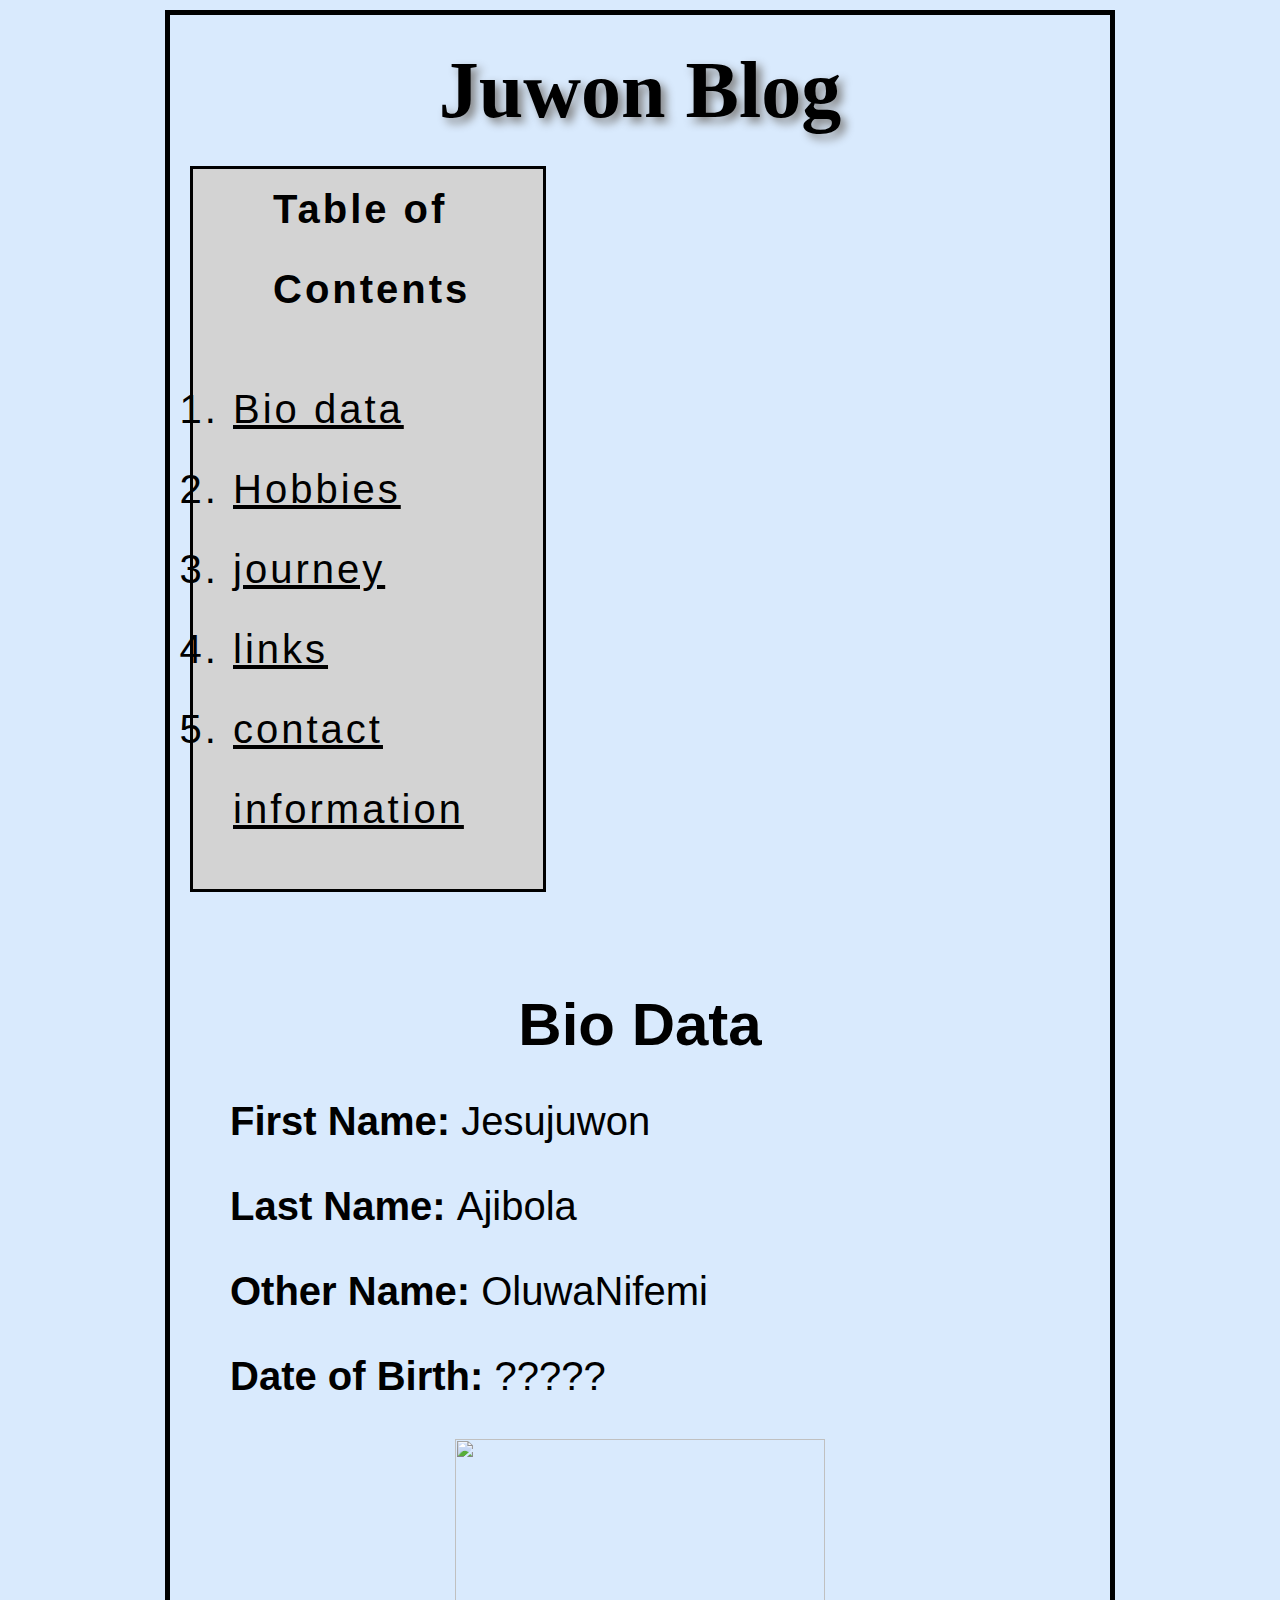
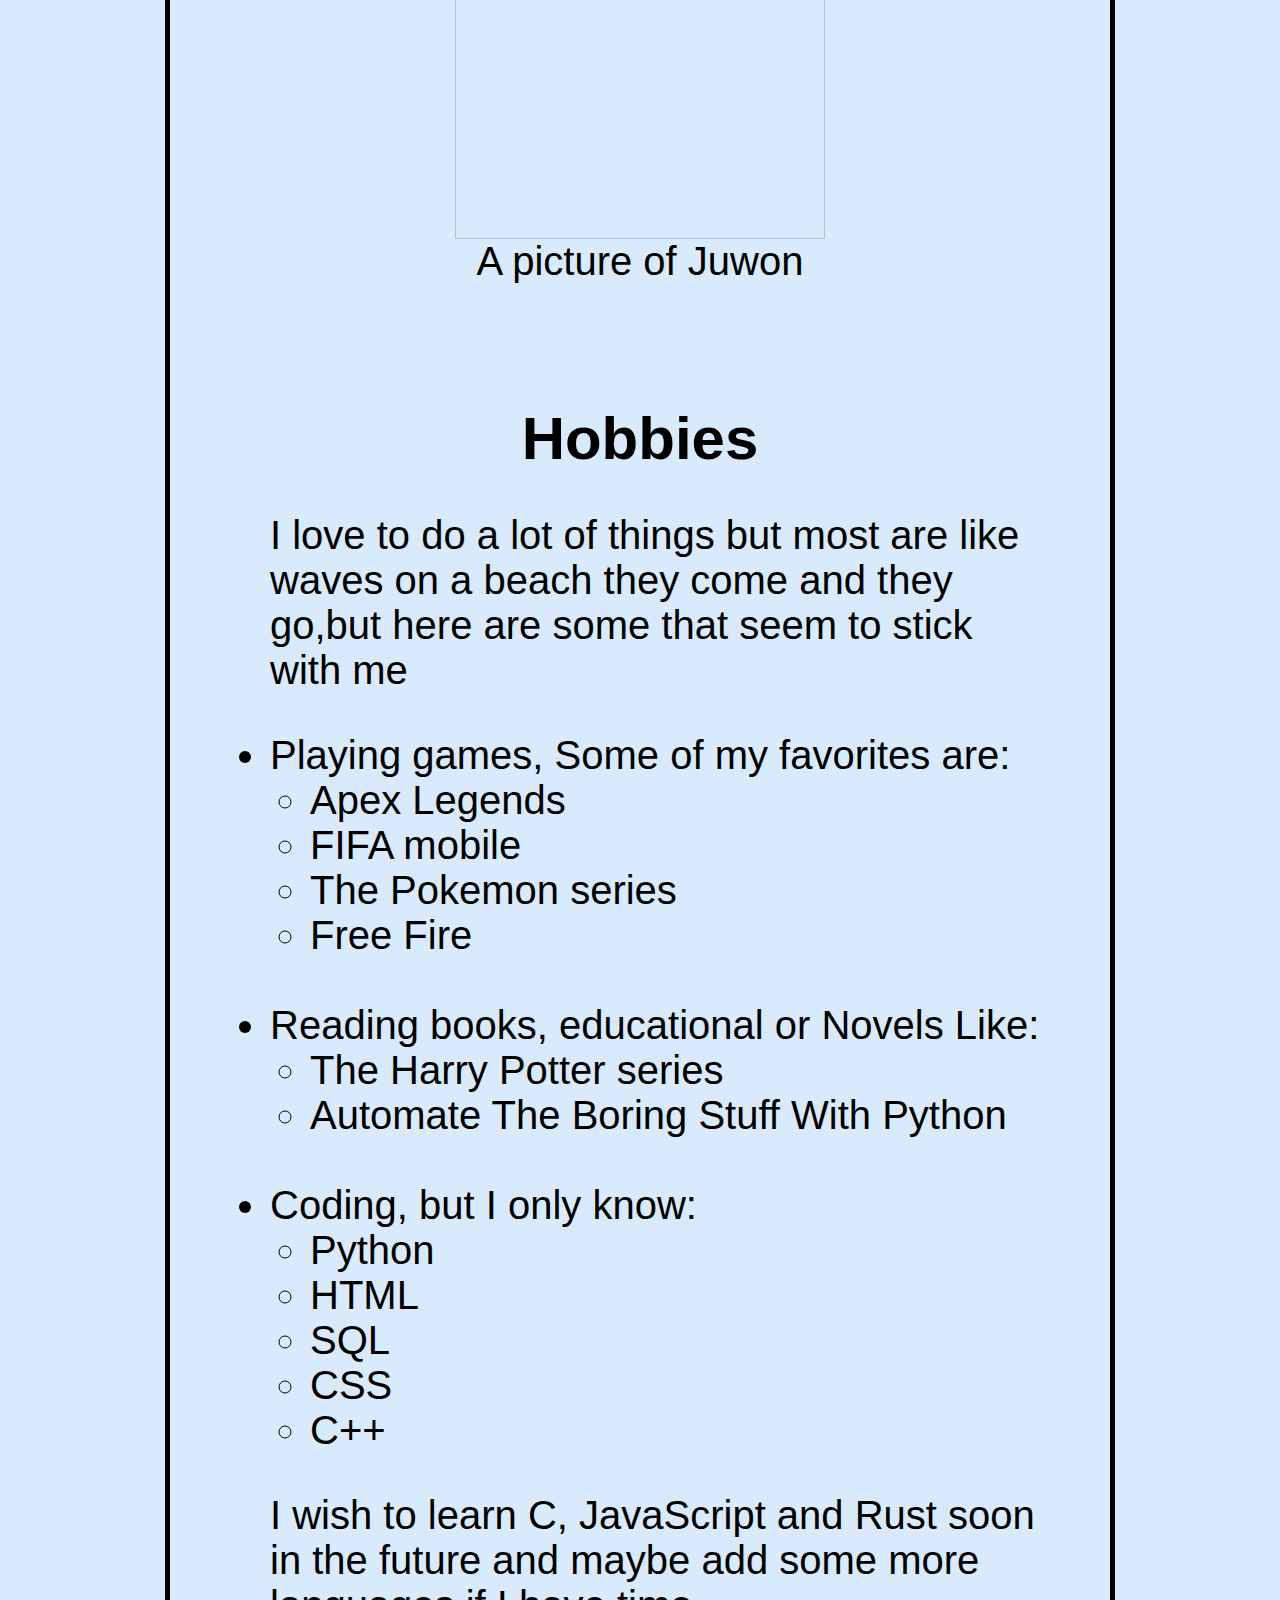
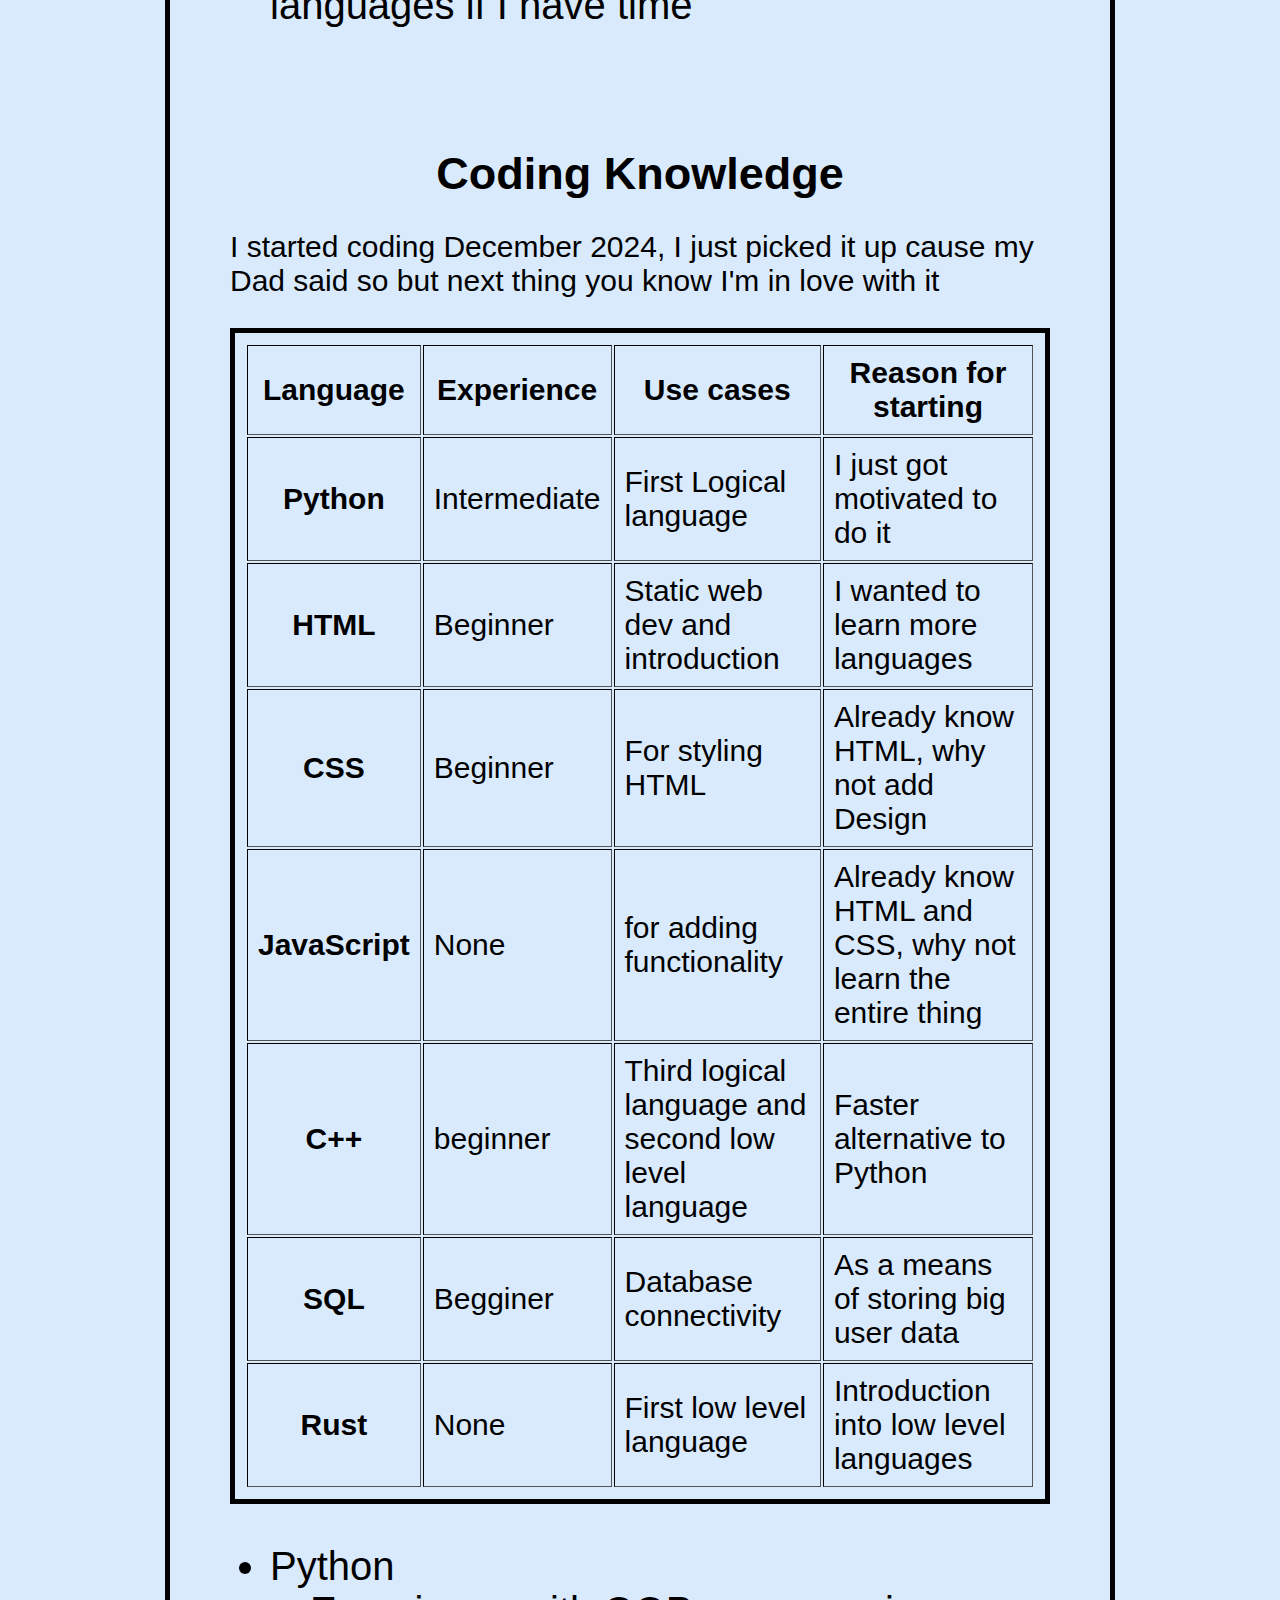
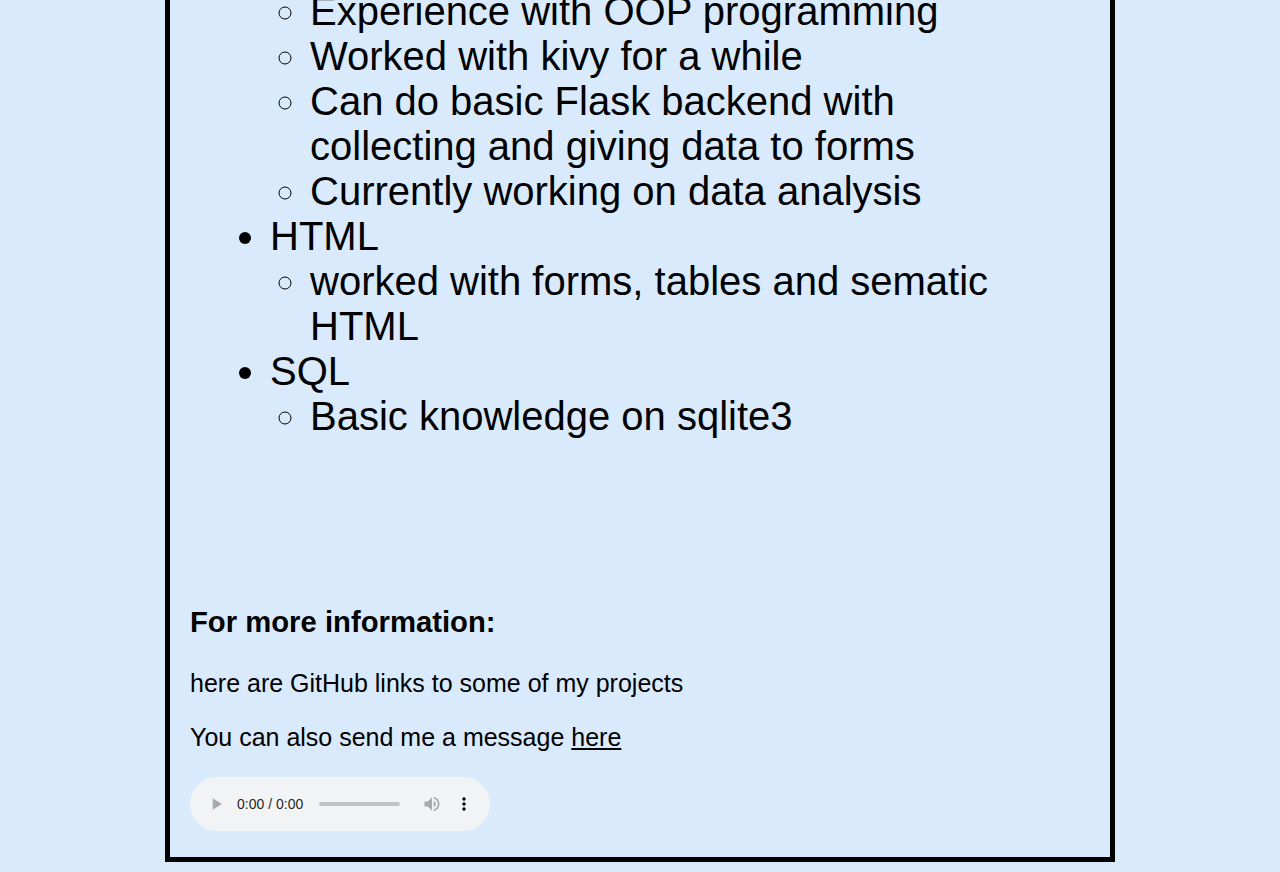
==== index.html @ 43c3a36a "update" ====
<!DOCTYPE html>
<html>

<head>
    <title>Juwon's First project</title>
    <link href="./styles.css" rel="stylesheet" />
    <link href="https://fonts.googleapis.com/css?family=Tangerine:bold,bolditalic|Inconsolata:italic|Droid+Sans|Arial" rel="stylesheet" />
</head>

<body>
    <header>
        <h1>Juwon Blog</h1>
        <nav id="first">
            <h4>Table of Contents</h4>
            <ol>
                <li><a href="#Bio">Bio data</a></li>
                <li><a href="#hobbies">Hobbies</a></li>
                <li><a href="#journey">journey</a></li>
                <li><a href="#GitHub-links">links</a></li>
                <li><a href="#contact">contact information</a></li>
            </ol>
        </nav>
    </header>
    <main>
        <br>
        <br>
        <section id="Bio">
            <article>
                <h2>Bio Data</h2>
                <p><strong>First Name: </strong>Jesujuwon</p>
                <p><strong>Last Name: </strong>Ajibola</p>
                <p><strong>Other Name: </strong>OluwaNifemi</p>
                <p><strong>Date of Birth: </strong>?????</p>
            </article>
            <figure>
                <img src="randpic.png" width="370px" height="400px" />
                <figcaption>A picture of Juwon</figcaption>
            </figure>
        </section>
        <section id="hobbies">
            <article>
                <h2> Hobbies </h2>
                <ul>
                    <p> I love to do a lot of things but most are like waves on a beach they come and they go,but here are some that seem to stick with me</p>
                    <li>Playing games, Some of my favorites are:
                        <ul>
                            <li> Apex Legends</li>
                            <li> FIFA mobile</li>
                            <li> The Pokemon series</li>
                            <li> Free Fire</li>
                        </ul>
                    </li>
                    <br>
                    <li> Reading books, educational or Novels Like:</li>
                    <ul>
                        <li> The Harry Potter series </li>
                        <li> Automate The Boring Stuff With Python</li>
                    </ul>
                    <br>
                    <li> Coding, but I only know: </li>
                    <ul>
                        <li> Python</li>
                        <li> HTML</li>
                        <li> SQL </li>
                        <li> CSS </li>
                        <li> C++ </li>
                    </ul>
            </article>
            <aside>
                <ul>
                    <p> I wish to learn C, JavaScript and Rust soon in the future and maybe add some more languages if I have time</p>
                </ul>
            </aside>
        </section>
        <section id="journey">
            <h2> Coding Knowledge</h2>
            <article>
                <p> I started coding December 2024, I just picked it up cause my Dad said so but next thing you know I'm in love with it</p>
                <table border>
                    <thead>
                        <tr>
                            <th scope="col"><strong>Language</strong></th>
                            <th scope="col"><strong> Experience</strong></th>
                            <th scope="col"><strong> Use cases</strong></th>
                            <th scope="col"><strong> Reason for starting</strong></th>
                        </tr>
                    </thead>
                    <tbody>
                        <tr>
                            <th scope="row"><strong>Python</strong></th>
                            <td> Intermediate</td>
                            <td> First Logical language</td>
                            <td>I just got motivated to do it</td>
                        </tr>
                        <tr>
                            <th scope="row"><strong>HTML</strong></th>
                            <td> Beginner</td>
                            <td> Static web dev and introduction </td>
                            <td> I wanted to learn more languages </td>
                        </tr>
                        <tr>
                            <th scope="row"><strong>CSS</strong></th>
                            <td> Beginner</td>
                            <td>For styling HTML</td>
                            <td>Already know HTML, why not add Design</td>
                        </tr>
                        <tr>
                            <th scope="row"><strong>JavaScript</strong></th>
                            <td> None </td>
                            <td> for adding functionality </td>
                            <td>Already know HTML and CSS, why not learn the entire thing</td>
                        </tr>
                        <tr>
                            <th scope="row"><strong>C++</strong></th>
                            <td> beginner </td>
                            <td> Third logical language and second low level language</td>
                            <td>Faster alternative to Python</td>
                        </tr>
                        <tr>
                            <th scope="row"><strong>SQL</strong></th>
                            <td> Begginer </td>
                            <td> Database connectivity </td>
                            <td>As a means of storing big user data</td>
                        </tr>
                        <tr>
                            <th scope="row"><strong>Rust</strong></th>
                            <td> None</td>
                            <td> First low level language </td>
                            <td>Introduction into low level languages</td>
                        </tr>
                    </tbody>
                </table>
                <ul id="experience">
                    <li>Python</li>
                    <ul>
                        <li>Experience with OOP programming</li>
                        <li>Worked with kivy for a while</li>
                        <li>Can do basic Flask backend with collecting and giving data to forms</li>
                        <li> Currently working on data analysis</li>
                    </ul>
                    <li>HTML</li>
                    <ul>
                        <li>worked with forms, tables and sematic HTML</li>
                    </ul>
                    <li>SQL</li>
                    <ul>
                        <li>Basic knowledge on sqlite3</li>
                    </ul>
                </ul>
            </article>
        </section>
        <br><br>
        <footer>
            <section id="GitHub-links">
                <h3> For more information:</h3>
                <p> here are GitHub links to some of my projects</p>
                <nav>
                    <ul>
                    </ul>
                </nav>
            </section>
            <section id="contact">
                <p> You can also send me a message <a href="./contact.html">here</a></p>
            </section>
            <audio controls>
                <source src="audio.mp3" type="audio/mp3">
                </source>
    </main>
</body>
</html>
---- styles.css ----
html {
  font-size: 25px; 
  font-family: "Arial", sans-serif;
  padding:10px;
}

body {
  width: 900px;
  margin: 0 auto;
  background-color:#D9EAFD;
  padding: 10px 20px 20px 20px;
  border: 5px solid black;
}

h4 {
	padding:0 0 0 80px;
	margin:0 auto;
}

#journey,#hobbies,#Bio,#experience{
	font-family: "Arial", sans-serif;
	font-size: 40px;
	padding:40px;
	margin: 0 auto;
}

#first{
	text-align: left;
	font-size:40px;
	line-height:2;
	letter-spacing:3px;
	border:3px solid black;
	width:350px;
	background-color: lightgrey;
}

h1 {
  margin: 0;
  padding: 20px 0 30px;
  color: black;
  text-shadow: 5px 5px 10px grey;
  text-align:center;
  font-size:80px;
  font-family: cursive;
}

h2{
	margin:0;
	text-align:center;
}

figure * {
  display: block;
  margin: 0 auto;
  max-width: 100%;
}

figcaption{
	text-align:center;
}

#journey{
	font-size: 30px;
	max-width:850px;
}

a[href]{
	color:black;
}

#experience {
	font-size: 40px;
}

th,td{
	padding:10px;
}

table{
	padding:10px;
	border: 5px solid black;
}
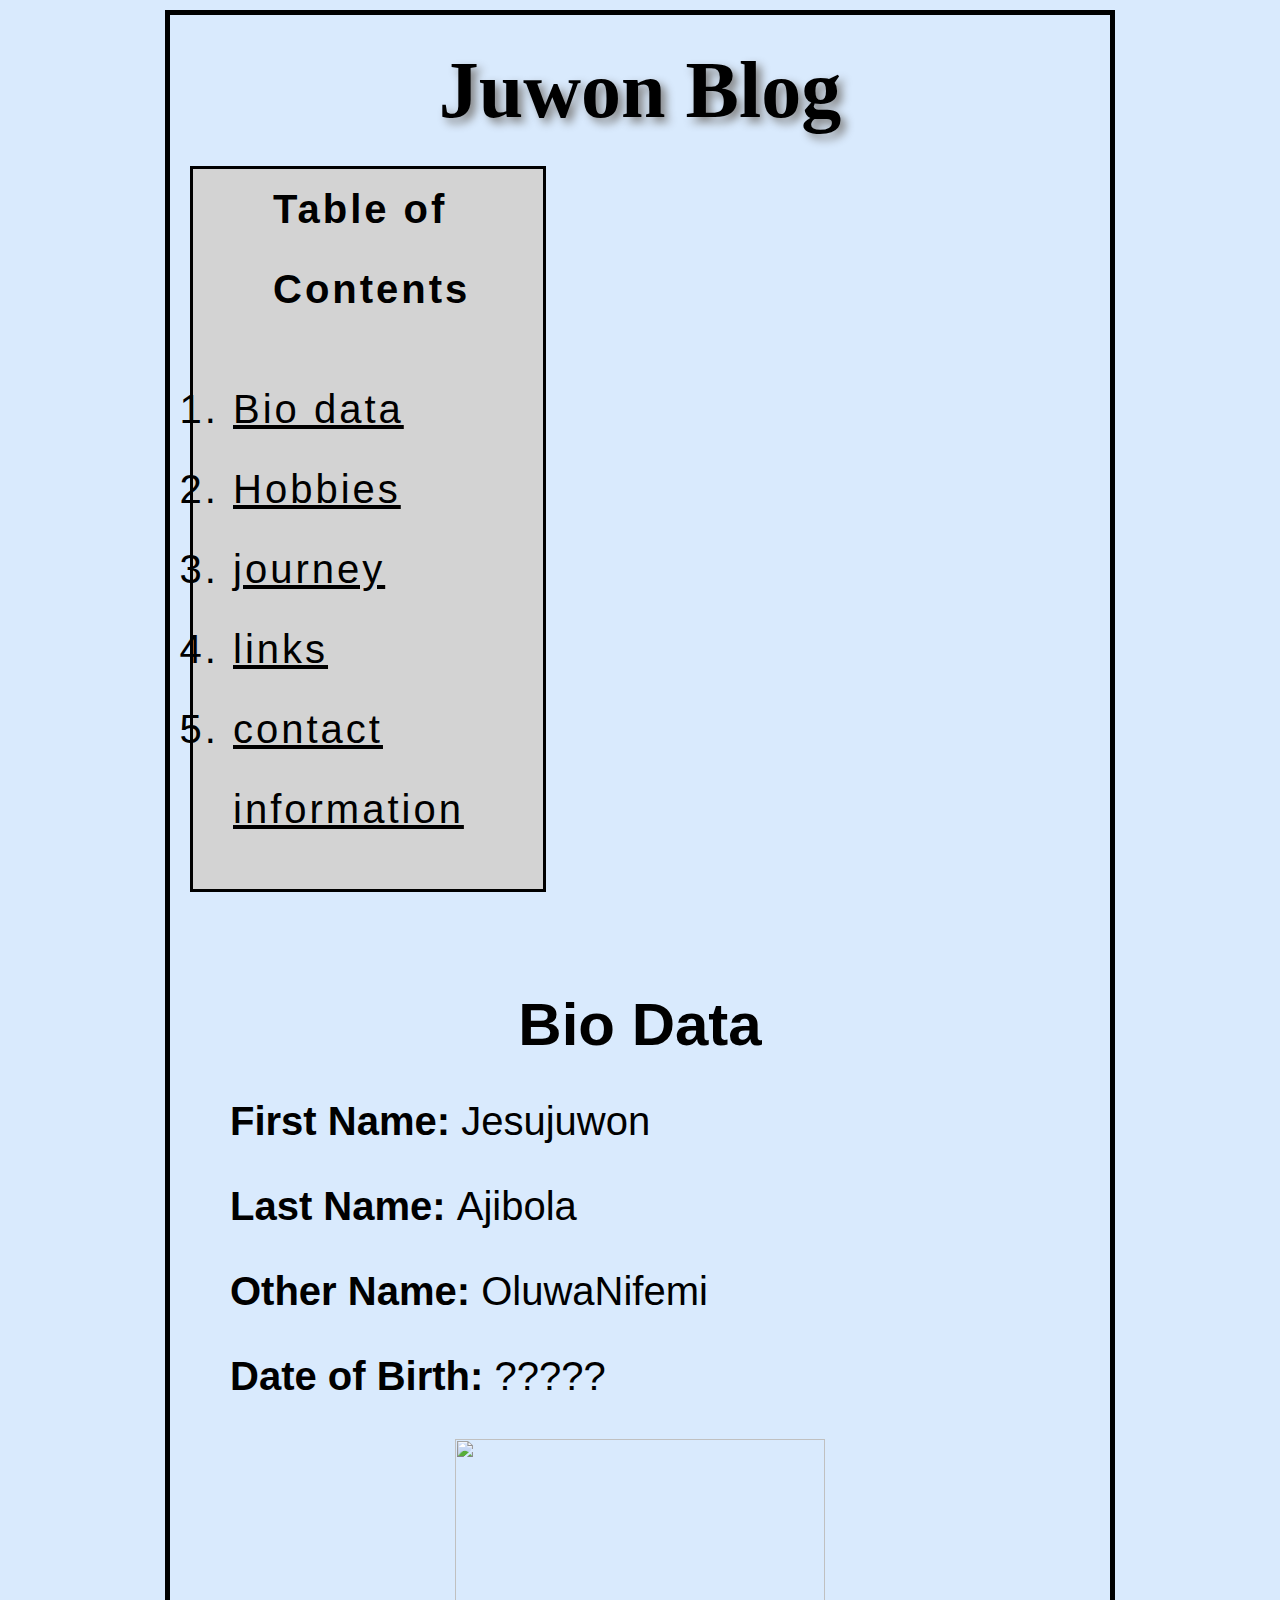
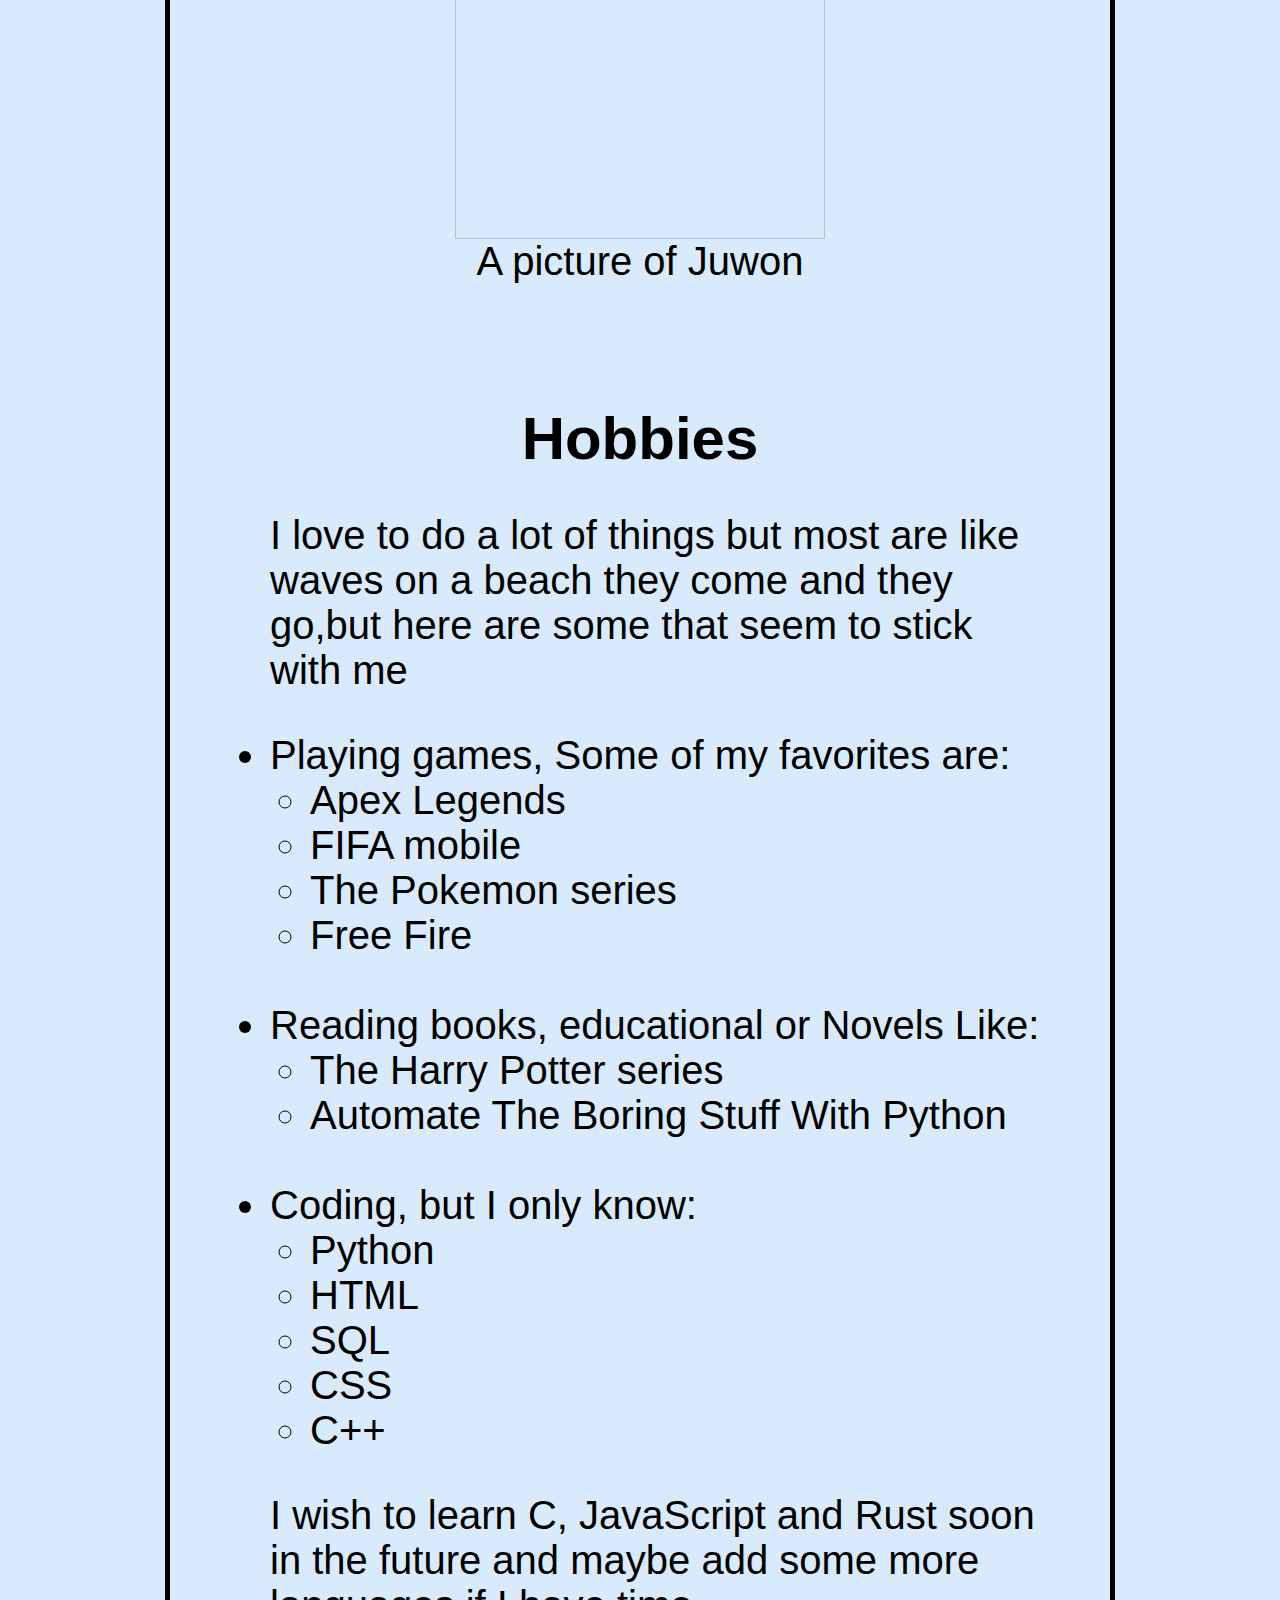
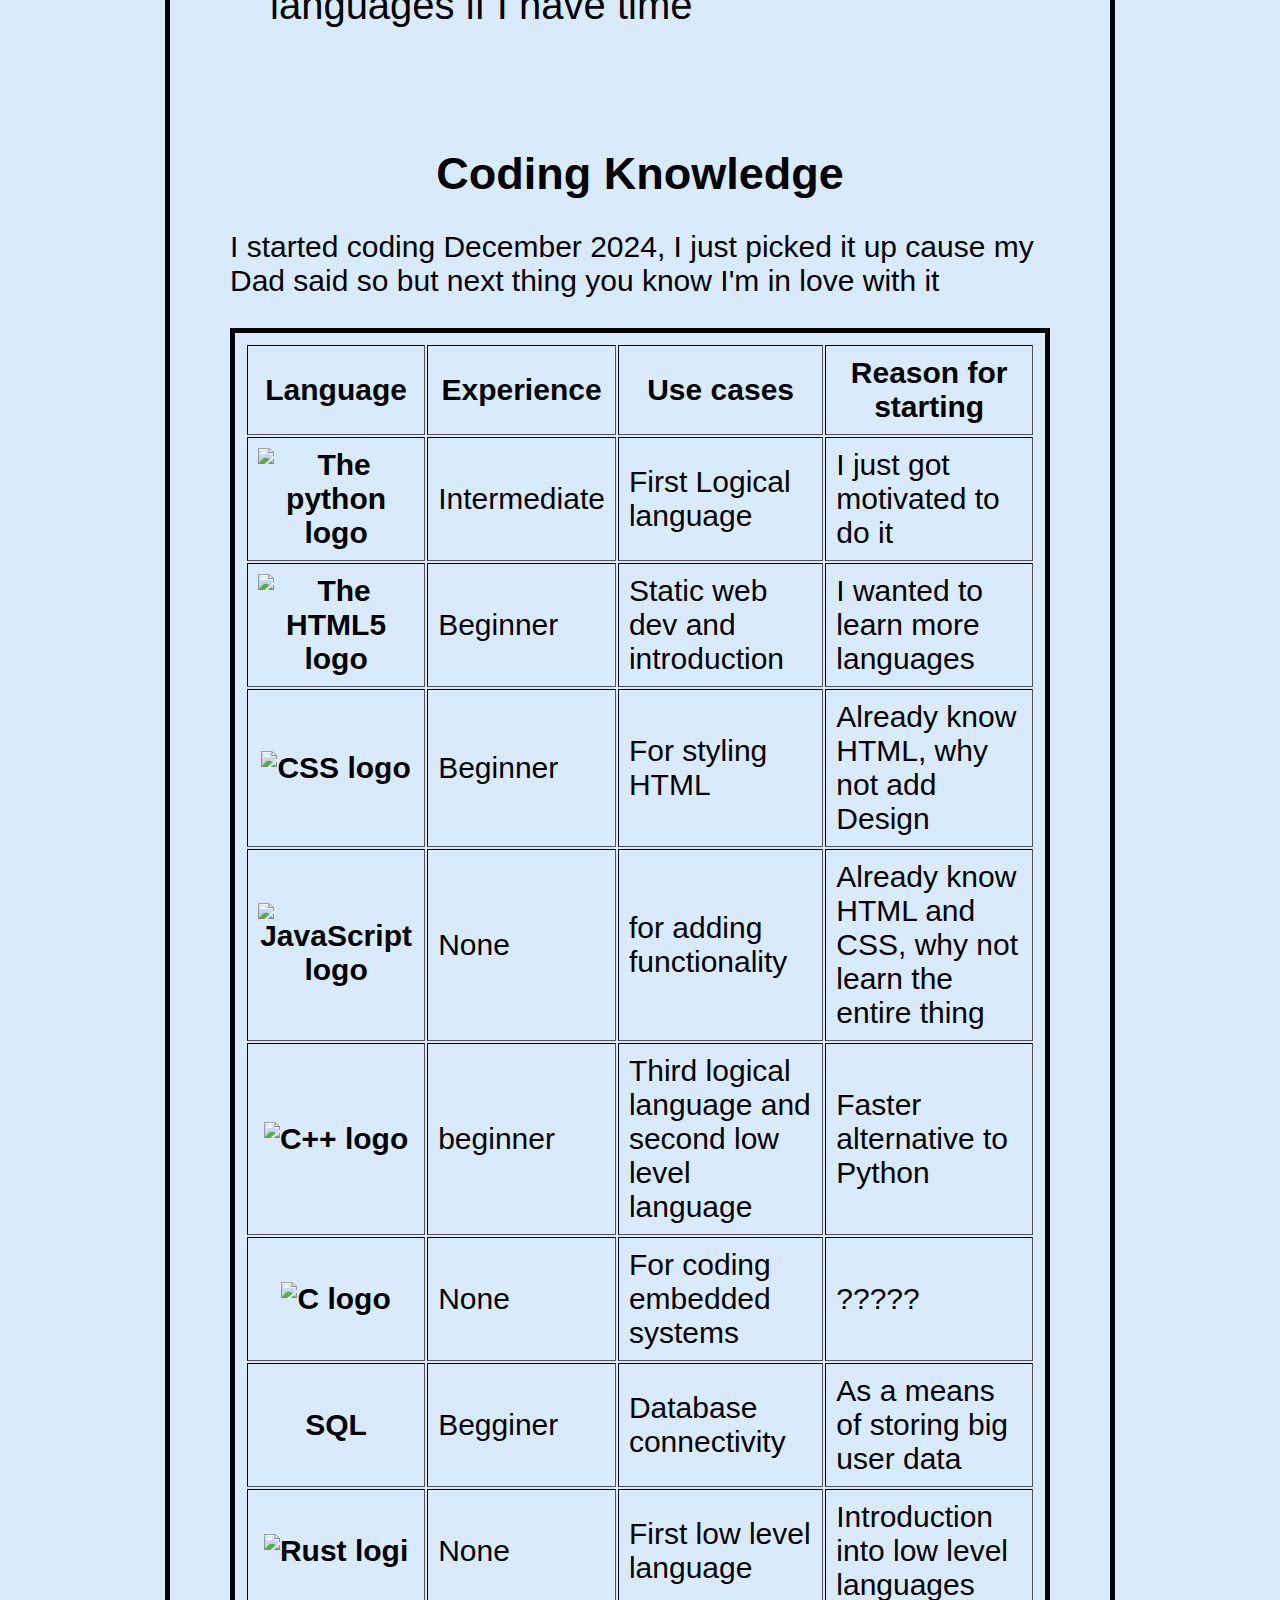
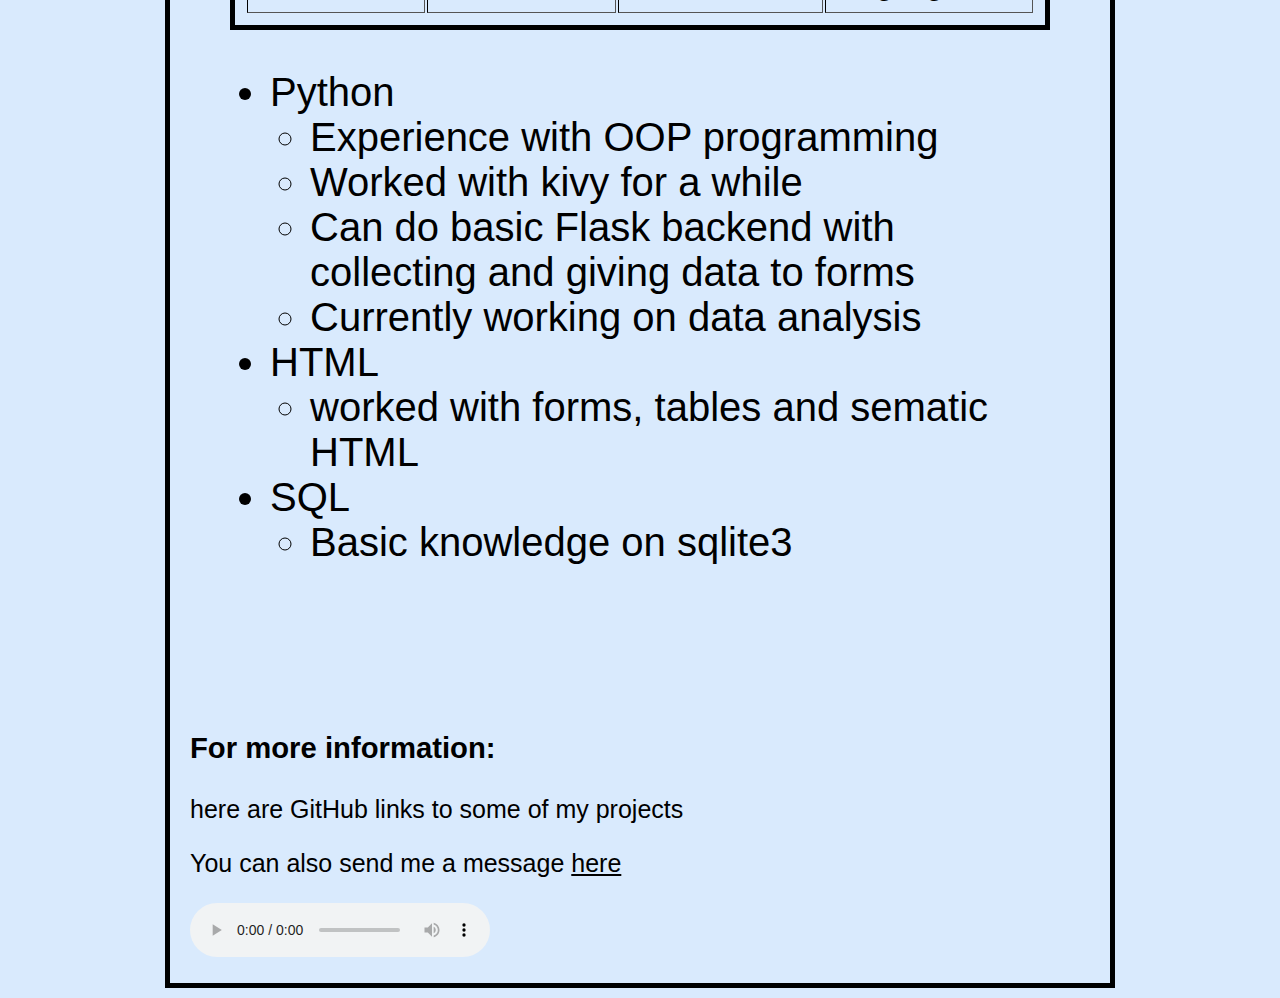
==== commit a4c29b0f: "update index.html" ====
--- a/index.html
+++ b/index.html
@@ -5,6 +5,8 @@
     <title>Juwon's First project</title>
     <link href="./styles.css" rel="stylesheet" />
     <link href="https://fonts.googleapis.com/css?family=Tangerine:bold,bolditalic|Inconsolata:italic|Droid+Sans|Arial" rel="stylesheet" />
+    <meta http-equiv="Content-Type" content="text/html;charset=UTF-8">
+    <meta name="viewport" content="width=device-width, initial-scale=1">
 </head>
 
 <body>
@@ -87,35 +89,41 @@
                     </thead>
                     <tbody>
                         <tr>
-                            <th scope="row"><strong>Python</strong></th>
+                            <th scope="row"><img src="./logos/pythonLogo.png" alt="The python logo" /></th>
                             <td> Intermediate</td>
                             <td> First Logical language</td>
                             <td>I just got motivated to do it</td>
                         </tr>
                         <tr>
-                            <th scope="row"><strong>HTML</strong></th>
+                            <th scope="row"><img src="./logos/HTMLLogo.png" alt="The HTML5 logo" /></th>
                             <td> Beginner</td>
                             <td> Static web dev and introduction </td>
                             <td> I wanted to learn more languages </td>
                         </tr>
                         <tr>
-                            <th scope="row"><strong>CSS</strong></th>
+                            <th scope="row"><img src="./logos/CSSLogo.png" alt="CSS logo"/></th>
                             <td> Beginner</td>
                             <td>For styling HTML</td>
                             <td>Already know HTML, why not add Design</td>
                         </tr>
                         <tr>
-                            <th scope="row"><strong>JavaScript</strong></th>
+                            <th scope="row"><img src="./logos/JavaScript-logo.png" alt="JavaScript logo" /></th>
                             <td> None </td>
                             <td> for adding functionality </td>
                             <td>Already know HTML and CSS, why not learn the entire thing</td>
                         </tr>
                         <tr>
-                            <th scope="row"><strong>C++</strong></th>
+                            <th scope="row"><img src="./logos/CppLogo.png" alt="C++ logo"/></th>
                             <td> beginner </td>
                             <td> Third logical language and second low level language</td>
                             <td>Faster alternative to Python</td>
                         </tr>
+                        <tr>
+                            <th scope="row"><img src="./logos/CLogo.png" alt="C logo" /></th>
+                            <td> None </td>
+                            <td>For coding embedded systems</td>
+                            <td>?????</td>
+                       </tr>
                         <tr>
                             <th scope="row"><strong>SQL</strong></th>
                             <td> Begginer </td>
@@ -123,7 +131,7 @@
                             <td>As a means of storing big user data</td>
                         </tr>
                         <tr>
-                            <th scope="row"><strong>Rust</strong></th>
+                            <th scope="row"><img src="./logos/RustLogo.png" alt="Rust logi" /></th>
                             <td> None</td>
                             <td> First low level language </td>
                             <td>Introduction into low level languages</td>
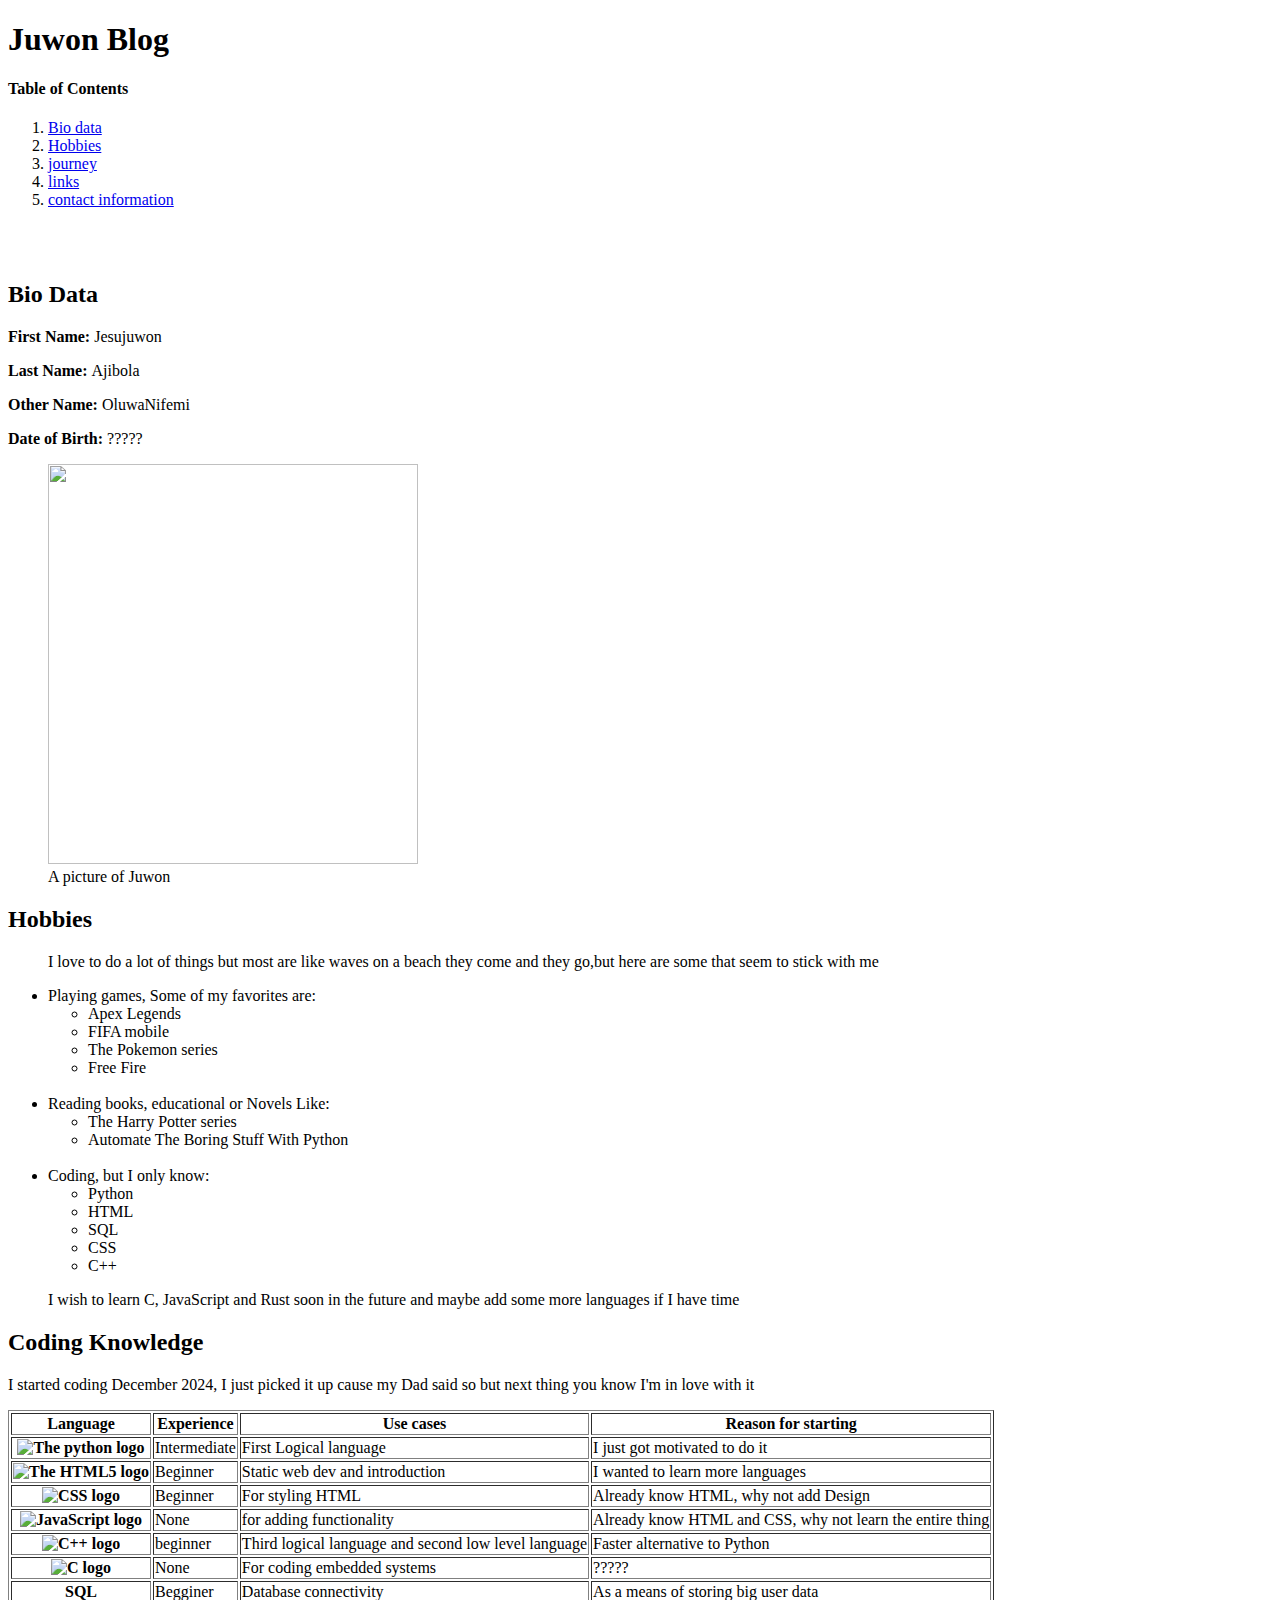
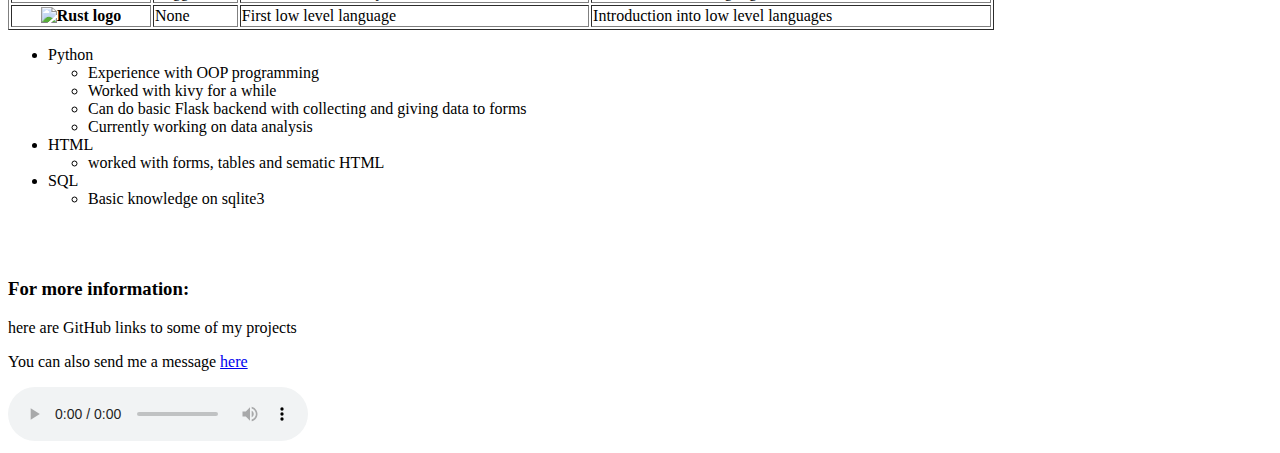
==== commit dc439323: "update" ====
--- a/index.html
+++ b/index.html
@@ -131,7 +131,7 @@
                             <td>As a means of storing big user data</td>
                         </tr>
                         <tr>
-                            <th scope="row"><img src="./logos/RustLogo.png" alt="Rust logi" /></th>
+                            <th scope="row"><img src="./logos/RustLogo.png" alt="Rust logo" /></th>
                             <td> None</td>
                             <td> First low level language </td>
                             <td>Introduction into low level languages</td>
--- a/styles.css
+++ b/styles.css
@@ -1,82 +1,11 @@
-html {
-  font-size: 25px; 
-  font-family: "Arial", sans-serif;
-  padding:10px;
+body{
+    max-width: 100%;
 }
 
-body {
-  width: 900px;
-  margin: 0 auto;
-  background-color:#D9EAFD;
-  padding: 10px 20px 20px 20px;
-  border: 5px solid black;
+
+
+th img {
+    margin: 0;
+    max-width: 100%;
+    max-height: 100%;
 }
-
-h4 {
-	padding:0 0 0 80px;
-	margin:0 auto;
-}
-
-#journey,#hobbies,#Bio,#experience{
-	font-family: "Arial", sans-serif;
-	font-size: 40px;
-	padding:40px;
-	margin: 0 auto;
-}
-
-#first{
-	text-align: left;
-	font-size:40px;
-	line-height:2;
-	letter-spacing:3px;
-	border:3px solid black;
-	width:350px;
-	background-color: lightgrey;
-}
-
-h1 {
-  margin: 0;
-  padding: 20px 0 30px;
-  color: black;
-  text-shadow: 5px 5px 10px grey;
-  text-align:center;
-  font-size:80px;
-  font-family: cursive;
-}
-
-h2{
-	margin:0;
-	text-align:center;
-}
-
-figure * {
-  display: block;
-  margin: 0 auto;
-  max-width: 100%;
-}
-
-figcaption{
-	text-align:center;
-}
-
-#journey{
-	font-size: 30px;
-	max-width:850px;
-}
-
-a[href]{
-	color:black;
-}
-
-#experience {
-	font-size: 40px;
-}
-
-th,td{
-	padding:10px;
-}
-
-table{
-	padding:10px;
-	border: 5px solid black;
-}
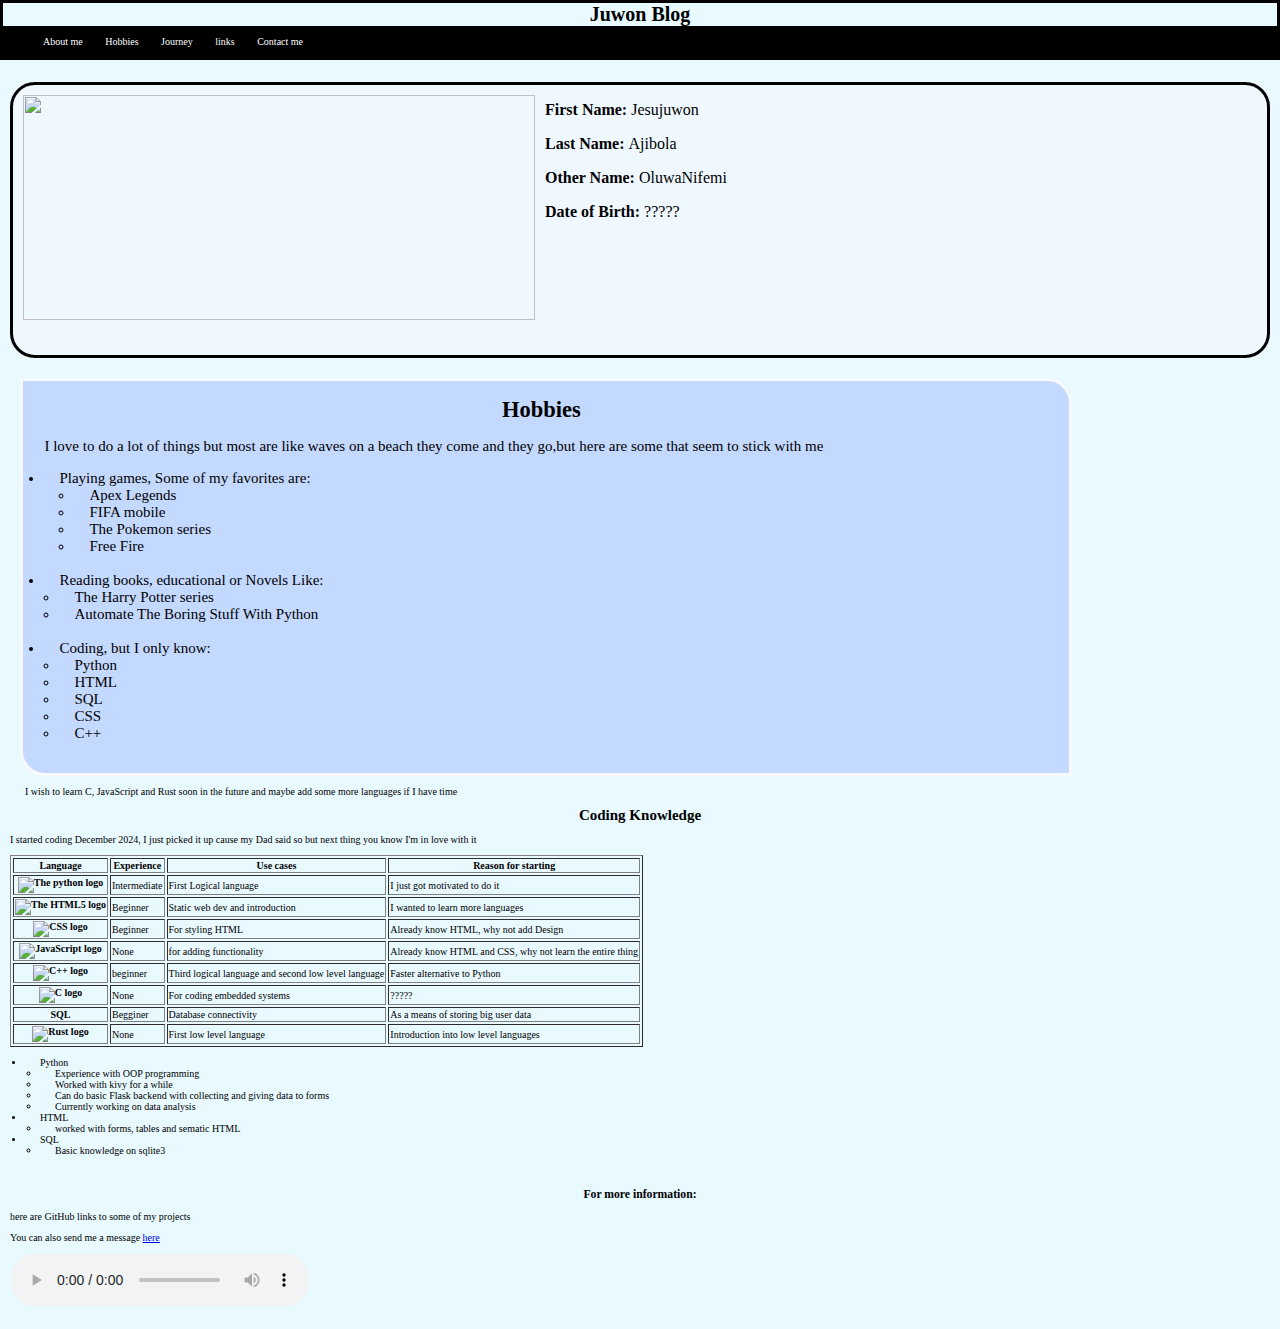
==== commit 4b89c696: "update" ====
--- a/index.html
+++ b/index.html
@@ -11,36 +11,36 @@
 
 <body>
     <header>
+        <div class="head">
         <h1>Juwon Blog</h1>
         <nav id="first">
-            <h4>Table of Contents</h4>
-            <ol>
-                <li><a href="#Bio">Bio data</a></li>
-                <li><a href="#hobbies">Hobbies</a></li>
-                <li><a href="#journey">journey</a></li>
-                <li><a href="#GitHub-links">links</a></li>
-                <li><a href="#contact">contact information</a></li>
-            </ol>
+                <a href="#Bio">About me</a>
+                <a href="#hobbies">Hobbies</a>
+                <a href="#journey">Journey</a>
+                <a href="#GitHub-links">links</a>
+                <a href="#contact">Contact me</a>
         </nav>
+        </div>
     </header>
     <main>
         <br>
         <br>
-        <section id="Bio">
+        <div class="Bio">
+        <section>
+            <figure class="image">
+               <img src="randpic.png"/>
+            </figure>
             <article>
-                <h2>Bio Data</h2>
                 <p><strong>First Name: </strong>Jesujuwon</p>
                 <p><strong>Last Name: </strong>Ajibola</p>
                 <p><strong>Other Name: </strong>OluwaNifemi</p>
                 <p><strong>Date of Birth: </strong>?????</p>
             </article>
-            <figure>
-                <img src="randpic.png" width="370px" height="400px" />
-                <figcaption>A picture of Juwon</figcaption>
-            </figure>
         </section>
+        </div>
         <section id="hobbies">
             <article>
+                <div class="hobby">
                 <h2> Hobbies </h2>
                 <ul>
                     <p> I love to do a lot of things but most are like waves on a beach they come and they go,but here are some that seem to stick with me</p>
@@ -68,10 +68,12 @@
                         <li> C++ </li>
                     </ul>
             </article>
+            </div>
             <aside>
                 <ul>
                     <p> I wish to learn C, JavaScript and Rust soon in the future and maybe add some more languages if I have time</p>
                 </ul>
+            
             </aside>
         </section>
         <section id="journey">
--- a/styles.css
+++ b/styles.css
@@ -1,7 +1,77 @@
 body{
-    max-width: 100%;
+    width: 100vw;
+    height: 100vh;
+    background-color: #E8F9FF;
+    margin:0;
+    font-size: 10px;
 }
 
+main{
+    padding: 0 10px 20px;
+}
+
+h1,h2,h3,h4{
+    margin: 0;
+    text-align: center;
+}
+
+ul, ol, li{
+   padding: 0 0 0 15px; 
+}
+
+#first{
+    display: block;
+    padding: 10px 10px 10px 30px;
+    background-color: black;
+}
+
+#first a{
+    text-decoration: none;
+    padding: 5px 10px;
+    color: white;
+}
+
+
+.Bio{
+
+}
+
+
+.Bio section{
+    display: flex;
+    border: 3px solid black;
+    background-color: aliceblue;
+    border-radius: 25px 25px;
+    height: 30vh;
+    font-size: 16px;
+    margin: 0 0 20px 0;
+}
+ 
+ 
+.hobby {
+    background-color: #C4D9FF;
+    padding: 1rem 1rem 1rem 0.4rem;
+    border: 3px solid ghostwhite;
+    border-radius: 0 25px;
+    margin-left: 10px;
+    margin-right: 30px;
+    width: 80vw;
+    height: 10%;
+    font-size: 15px
+}
+
+
+figure.image{
+    margin: 10px;
+    height: 25vh;
+    width: 40vw;
+}
+
+figure img{
+    width: 100%;
+    height: 100%;
+    margin-right: 20px;
+}
 
 
 th img {
@@ -9,3 +79,9 @@
     max-width: 100%;
     max-height: 100%;
 }
+
+
+.head{
+    border: 3px solid black;
+    height: 1%;
+}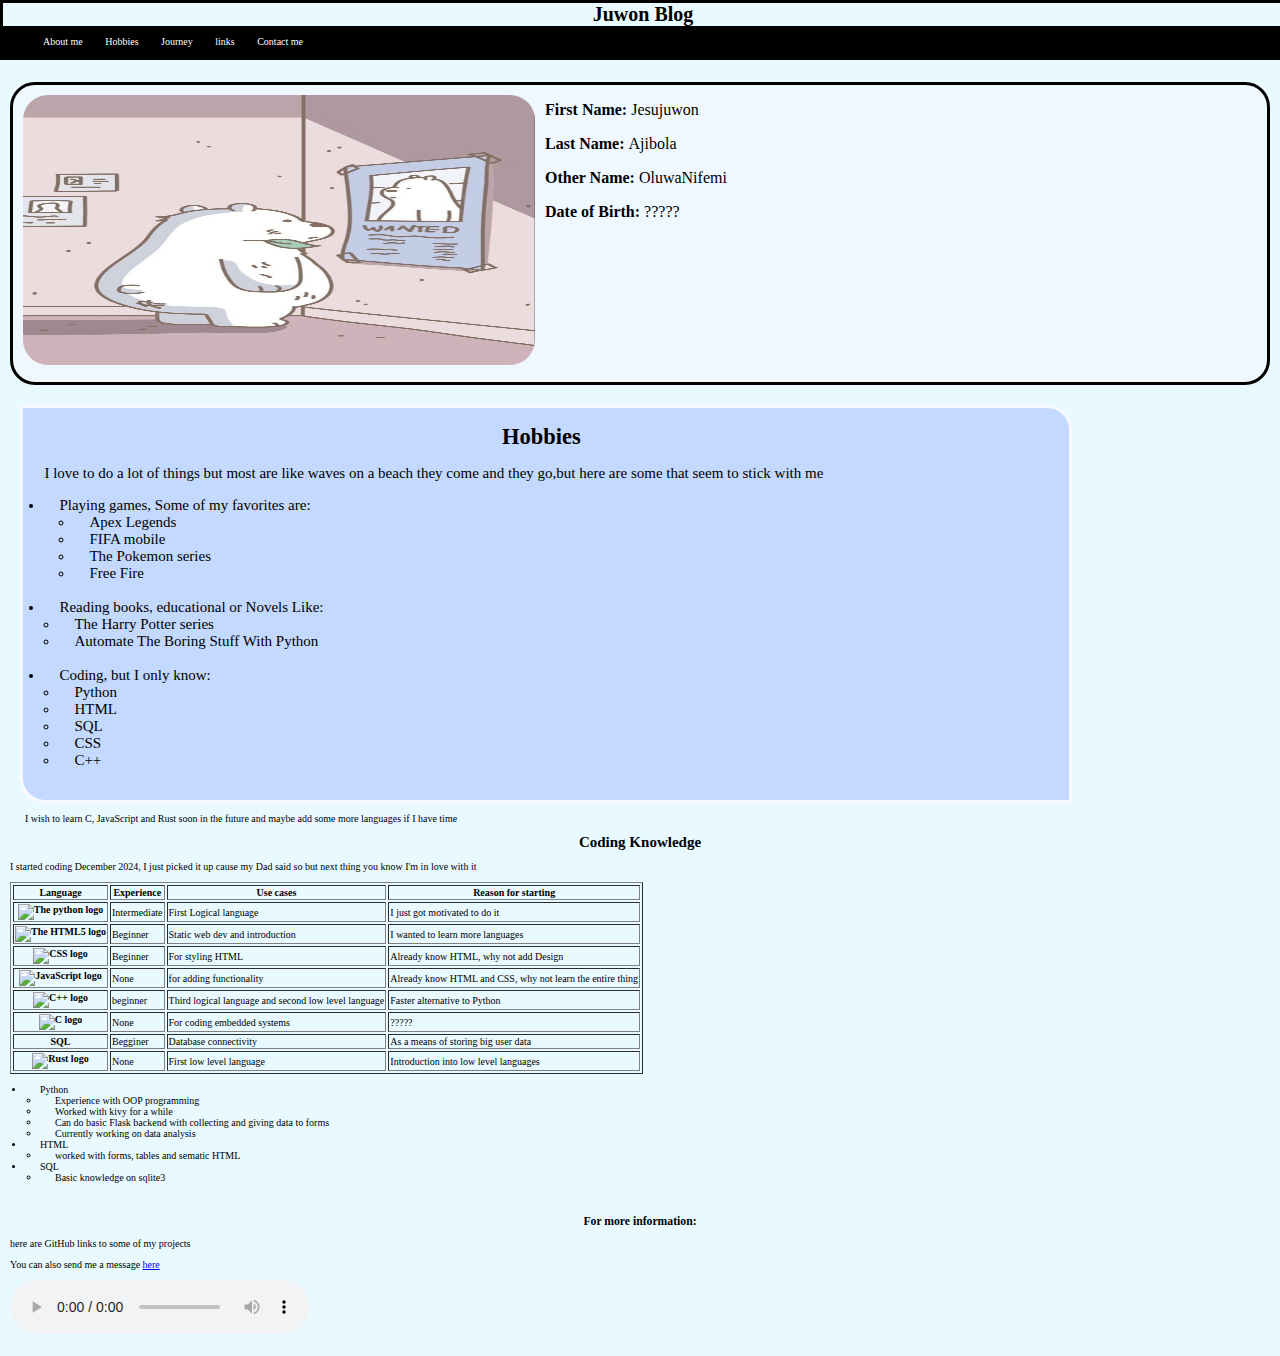
==== commit 4c645804: "update" ====
--- a/index.html
+++ b/index.html
@@ -28,7 +28,7 @@
         <div class="Bio">
         <section>
             <figure class="image">
-               <img src="randpic.png"/>
+               <img src="./logos/profile.jpeg"/>
             </figure>
             <article>
                 <p><strong>First Name: </strong>Jesujuwon</p>
--- a/styles.css
+++ b/styles.css
@@ -42,7 +42,7 @@
     border: 3px solid black;
     background-color: aliceblue;
     border-radius: 25px 25px;
-    height: 30vh;
+    min-height: 33vh;
     font-size: 16px;
     margin: 0 0 20px 0;
 }
@@ -63,7 +63,7 @@
 
 figure.image{
     margin: 10px;
-    height: 25vh;
+    height: 30vh;
     width: 40vw;
 }
 
@@ -71,6 +71,7 @@
     width: 100%;
     height: 100%;
     margin-right: 20px;
+    border-radius: 25px;
 }
 
 
@@ -83,5 +84,5 @@
 
 .head{
     border: 3px solid black;
-    height: 1%;
+    width: 100vw;
 }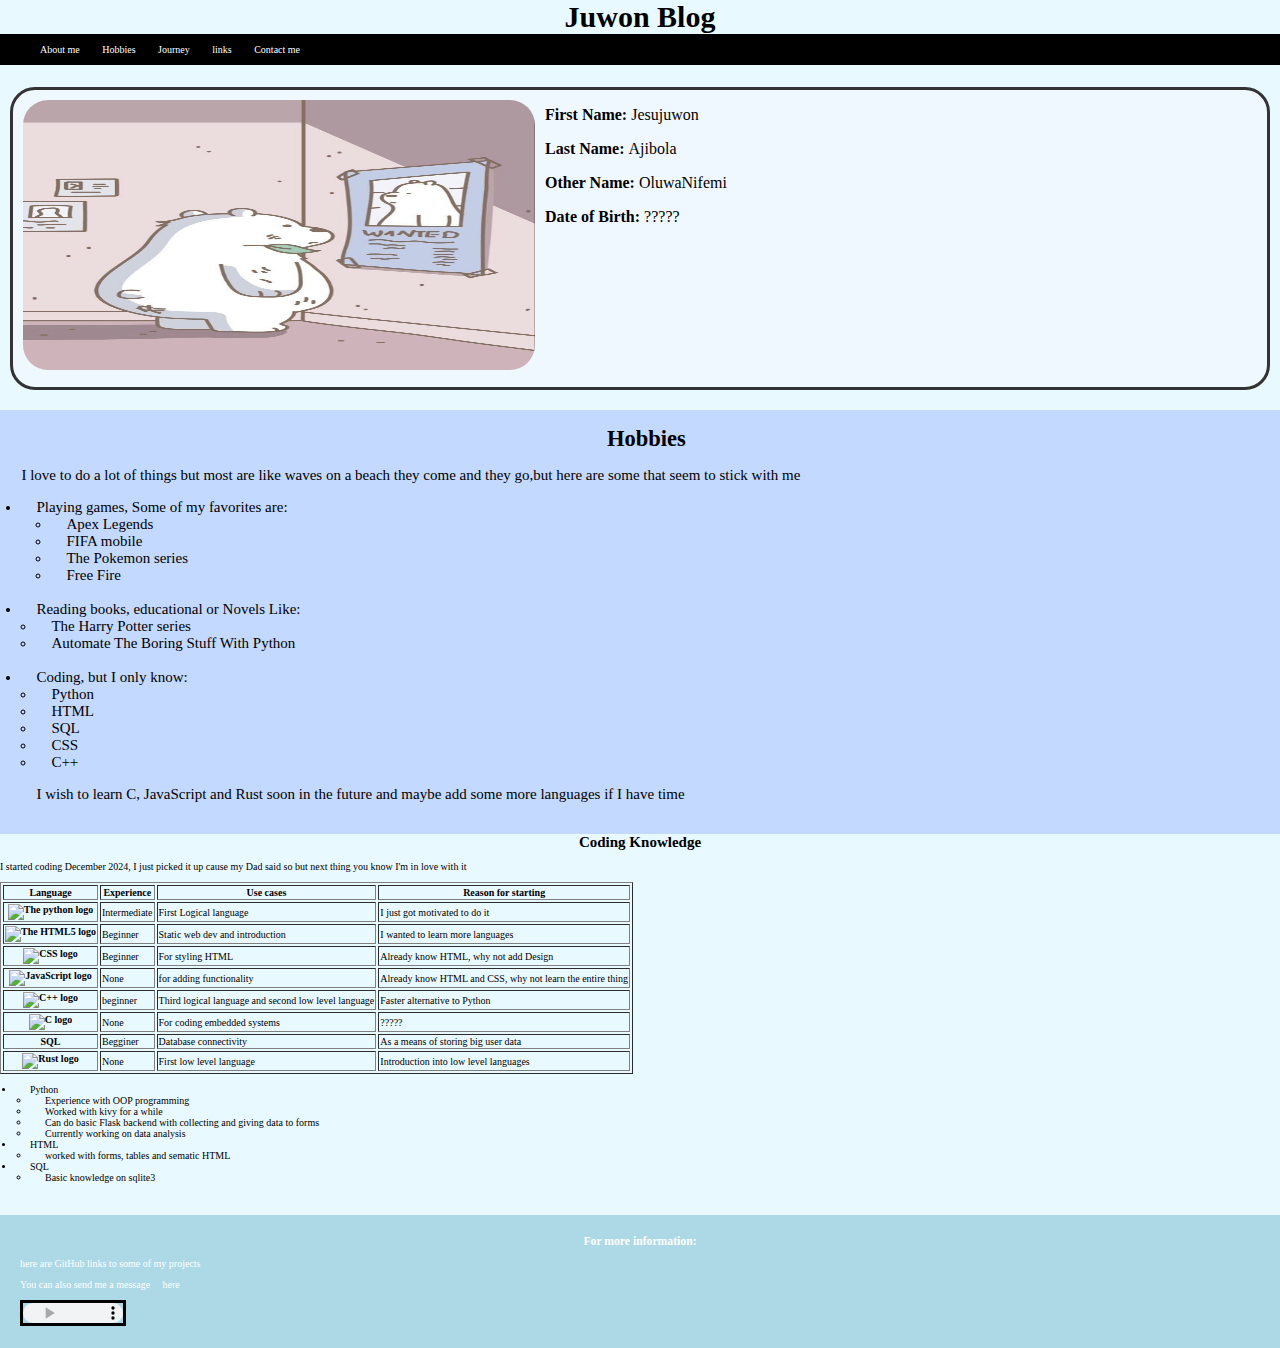
==== commit 6bd4c3d6: "update" ====
--- a/index.html
+++ b/index.html
@@ -39,11 +39,11 @@
         </section>
         </div>
         <section id="hobbies">
-            <article>
                 <div class="hobby">
                 <h2> Hobbies </h2>
                 <ul>
                     <p> I love to do a lot of things but most are like waves on a beach they come and they go,but here are some that seem to stick with me</p>
+                    <div class="gaming">
                     <li>Playing games, Some of my favorites are:
                         <ul>
                             <li> Apex Legends</li>
@@ -52,13 +52,17 @@
                             <li> Free Fire</li>
                         </ul>
                     </li>
+                    </div>
                     <br>
+                    <div class="books">
                     <li> Reading books, educational or Novels Like:</li>
                     <ul>
                         <li> The Harry Potter series </li>
                         <li> Automate The Boring Stuff With Python</li>
                     </ul>
+                    </div>
                     <br>
+                    <div class="coding">
                     <li> Coding, but I only know: </li>
                     <ul>
                         <li> Python</li>
@@ -67,14 +71,11 @@
                         <li> CSS </li>
                         <li> C++ </li>
                     </ul>
-            </article>
-            </div>
-            <aside>
+                    </div>
                 <ul>
                     <p> I wish to learn C, JavaScript and Rust soon in the future and maybe add some more languages if I have time</p>
                 </ul>
-            
-            </aside>
+            </div>
         </section>
         <section id="journey">
             <h2> Coding Knowledge</h2>
@@ -160,6 +161,7 @@
             </article>
         </section>
         <br><br>
+   </main>
         <footer>
             <section id="GitHub-links">
                 <h3> For more information:</h3>
@@ -175,6 +177,7 @@
             <audio controls>
                 <source src="audio.mp3" type="audio/mp3">
                 </source>
-    </main>
+            </audio>
+        </footer>
 </body>
 </html>--- a/styles.css
+++ b/styles.css
@@ -1,3 +1,9 @@
+/* for basic selectors*/
+/*html, body {
+		overflow-x: hidden;
+	}*/
+	
+	
 body{
     width: 100vw;
     height: 100vh;
@@ -6,9 +12,6 @@
     font-size: 10px;
 }
 
-main{
-    padding: 0 10px 20px;
-}
 
 h1,h2,h3,h4{
     margin: 0;
@@ -19,48 +22,51 @@
    padding: 0 0 0 15px; 
 }
 
-#first{
-    display: block;
-    padding: 10px 10px 10px 30px;
-    background-color: black;
-}
-
-#first a{
+a{
     text-decoration: none;
     padding: 5px 10px;
     color: white;
 }
 
 
-.Bio{
+/* for the header */
 
+#first{
+    display: block;
+    padding: 10px 10px 10px 30px;
+    background-color: black;
+    width: 100%;
+    
 }
 
 
+#first a:hover{
+    background-color: #333;
+}
+
+
+.head{
+    width: 100vw;
+}
+
+.head h1{
+    font-size: 30px;
+}
+
+
+
+/* for the Bio section*/
 .Bio section{
     display: flex;
-    border: 3px solid black;
+    border: 3px solid #333;
     background-color: aliceblue;
     border-radius: 25px 25px;
     min-height: 33vh;
     font-size: 16px;
-    margin: 0 0 20px 0;
+    margin: 0 10px 20px 10px;
 }
  
  
-.hobby {
-    background-color: #C4D9FF;
-    padding: 1rem 1rem 1rem 0.4rem;
-    border: 3px solid ghostwhite;
-    border-radius: 0 25px;
-    margin-left: 10px;
-    margin-right: 30px;
-    width: 80vw;
-    height: 10%;
-    font-size: 15px
-}
-
-
 figure.image{
     margin: 10px;
     height: 30vh;
@@ -75,6 +81,22 @@
 }
 
 
+/* for hobby section */
+
+
+.hobby {
+    background-color: #C4D9FF;
+    padding: 1rem 1rem 1rem 0.4rem;
+    /*border: 3px solid ghostwhite;
+    border-radius: 0 25px
+    margin-left: 10px;
+    margin-right: 30px;*/
+    width: 100vw;
+    font-size: 15px;
+}
+
+
+/**/
 th img {
     margin: 0;
     max-width: 100%;
@@ -82,7 +104,18 @@
 }
 
 
-.head{
+footer{
+    background-color: lightblue;
+    color:white;
+    padding: 20px;
+}
+
+footer audio{
     border: 3px solid black;
-    width: 100vw;
+    width: 100px;
+    height: 20px;
+}
+
+footer.logo{
+    
 }